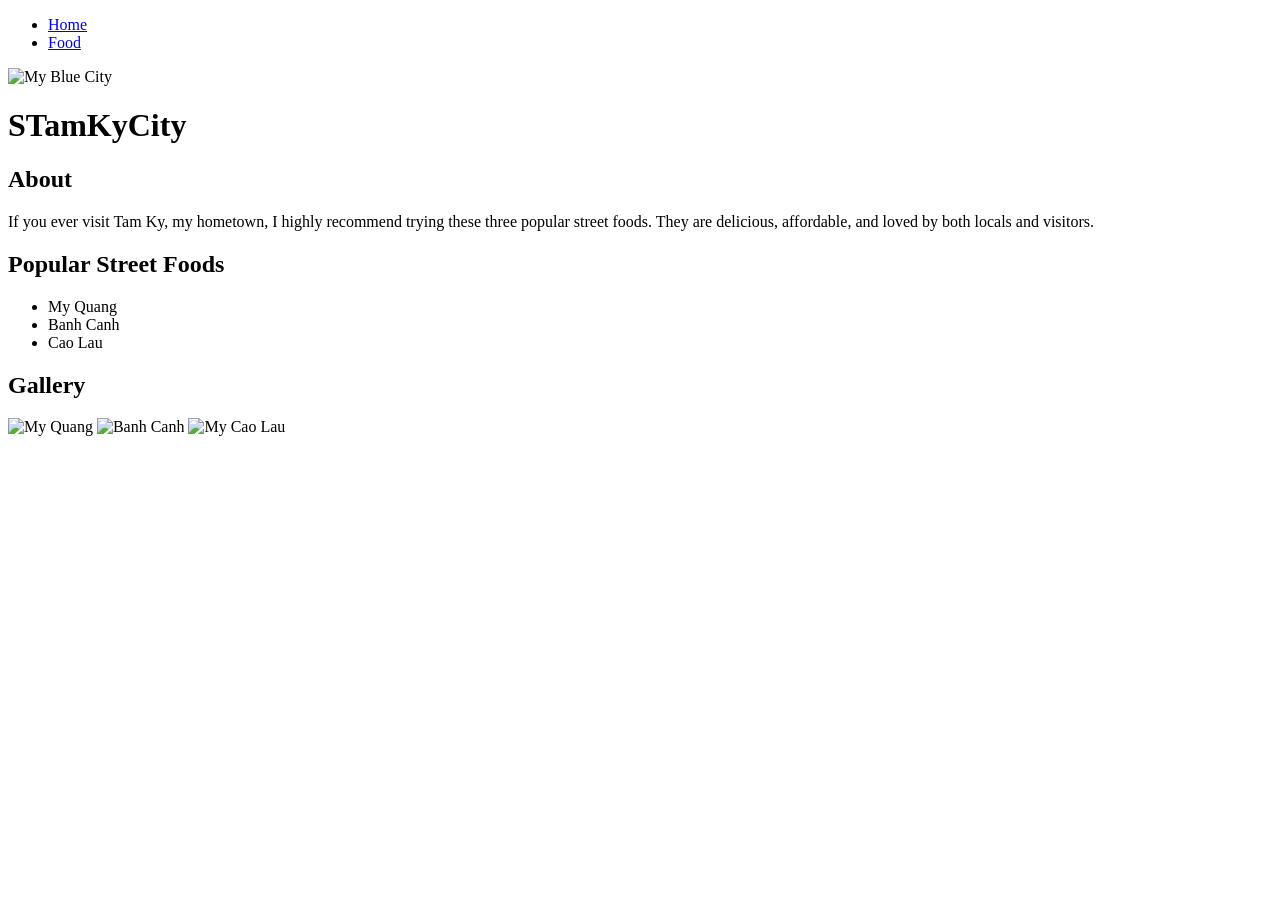
==== cuisine.html @ ccfe2bfb "Update and rename food.html to cuisine.html" ====
<!DOCTYPE html>
<html lang="en">
<head>
    <meta charset="UTF-8">
    <meta name="viewport" content="width=device-width, initial-scale=1.0">
    <title>Tam Ky City's cuisine</title>
    <link rel="stylesheet" href="css/style.css">
</head>

<body>
  <header>
    <nav>
      <ul>
        <li><a href="index.html">Home</a></li>
        <li><a href="food.html">Food</a></li>
      </ul>
    </nav>
    <img src="image/TamKy.png" width="200" alt="My Blue City">
    <h1>STamKyCity</h1>
  </header>

<main>

    <section id="about">
        <h2>About</h2>
        <p>
           If you ever visit Tam Ky, my hometown, I highly recommend trying these three popular street foods. They are delicious, affordable, and loved by both locals and visitors.
        </p>
    </section>

    <section id="foods">
    <h2>Popular Street Foods</h2>

    <ul>
        <li>My Quang</li>
        <li>Banh Canh</li>
        <li>Cao Lau</li>
    </ul>
</section>

    <section class="gallery">
        <h2>Gallery</h2>

        <img src="images/MyQuang.png"
             alt="My Quang" width="400" height="300">

        <img src="images/BanhCanh.png"
             alt="Banh Canh" width="400" height="300">

        <img src="images/CauLau.png"
             alt="My Cao Lau" width="400" height="300">
    </section>

</main>

</footer>

</body>
</html>
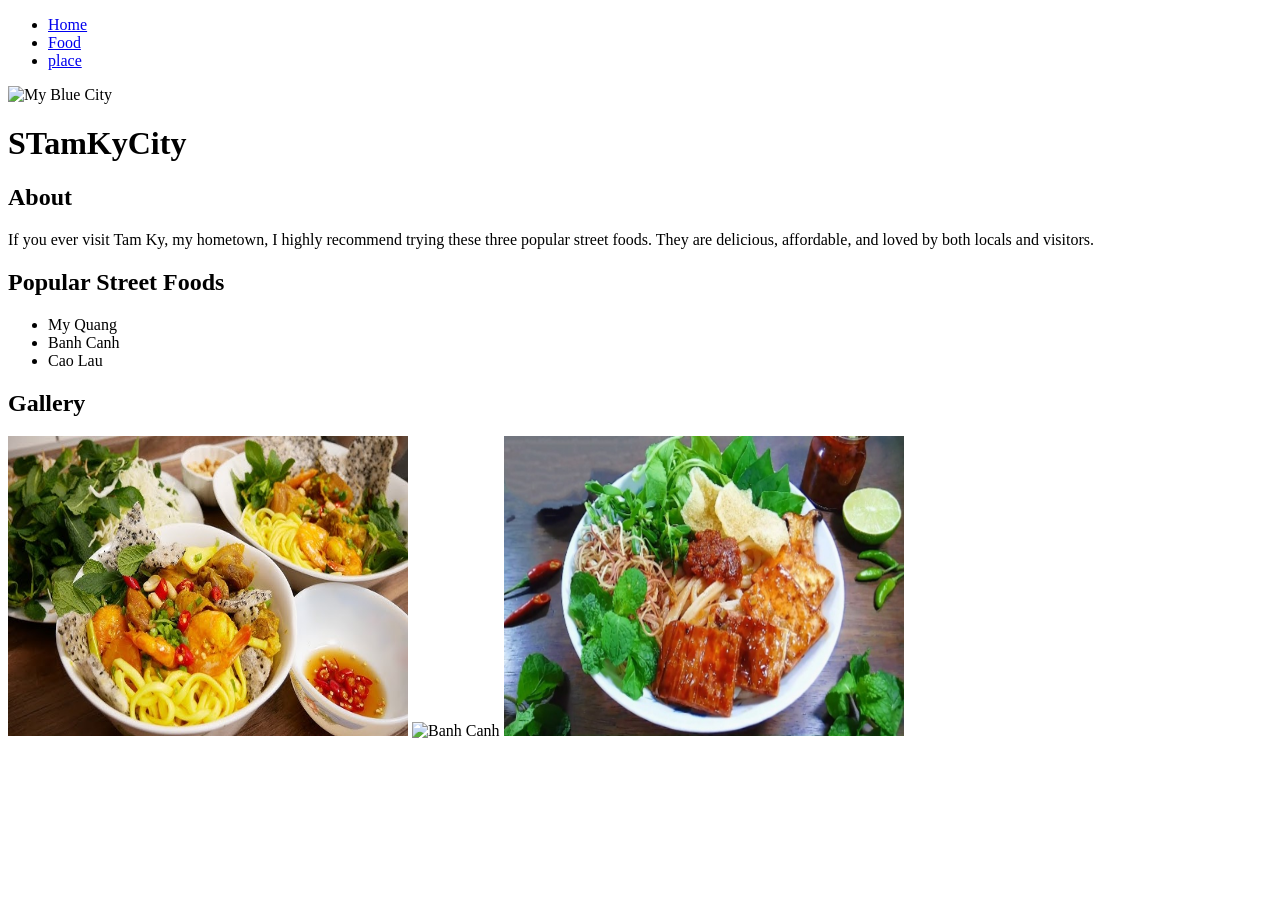
==== commit 1b1b7acb: "Update cuisine.html" ====
--- a/cuisine.html
+++ b/cuisine.html
@@ -12,7 +12,8 @@
     <nav>
       <ul>
         <li><a href="index.html">Home</a></li>
-        <li><a href="food.html">Food</a></li>
+        <li><a href="cuisine.html">Food</a></li>
+        <li><a href="place.html">place</a></li>
       </ul>
     </nav>
     <img src="image/TamKy.png" width="200" alt="My Blue City">
@@ -41,13 +42,13 @@
     <section class="gallery">
         <h2>Gallery</h2>
 
-        <img src="images/MyQuang.png"
-             alt="My Quang" width="400" height="300">
+        <img src="images/MiQuang.png"
+             alt="Mi Quang" width="400" height="300">
 
         <img src="images/BanhCanh.png"
              alt="Banh Canh" width="400" height="300">
 
-        <img src="images/CauLau.png"
+        <img src="images/CaoLau.png"
              alt="My Cao Lau" width="400" height="300">
     </section>
 
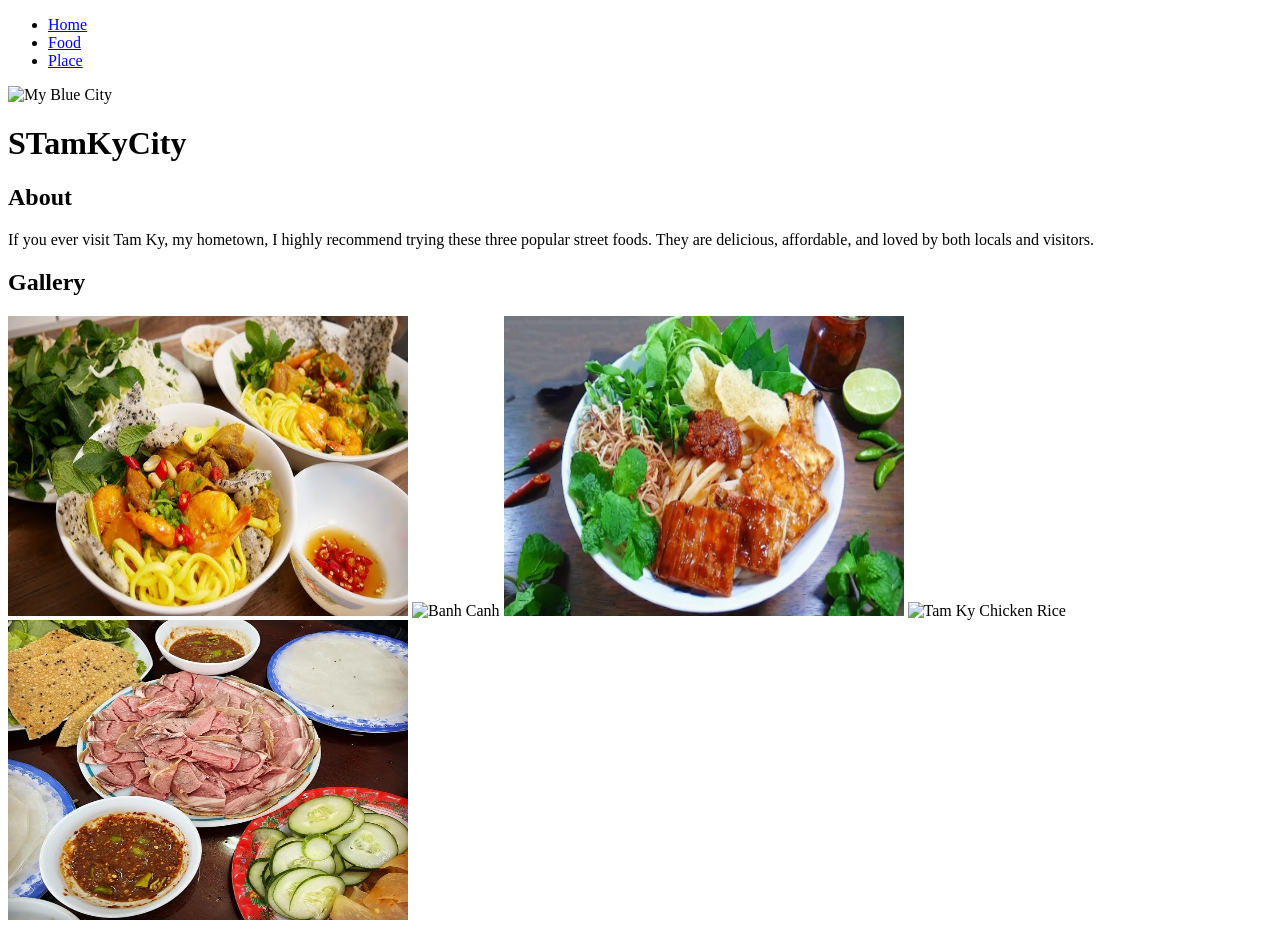
==== commit 329892ac: "Update cuisine.html" ====
--- a/cuisine.html
+++ b/cuisine.html
@@ -13,7 +13,7 @@
       <ul>
         <li><a href="index.html">Home</a></li>
         <li><a href="cuisine.html">Food</a></li>
-        <li><a href="place.html">place</a></li>
+        <li><a href="place.html">Place</a></li>
       </ul>
     </nav>
     <img src="image/TamKy.png" width="200" alt="My Blue City">
@@ -29,14 +29,6 @@
         </p>
     </section>
 
-    <section id="foods">
-    <h2>Popular Street Foods</h2>
-
-    <ul>
-        <li>My Quang</li>
-        <li>Banh Canh</li>
-        <li>Cao Lau</li>
-    </ul>
 </section>
 
     <section class="gallery">
@@ -50,6 +42,12 @@
 
         <img src="images/CaoLau.png"
              alt="My Cao Lau" width="400" height="300">
+
+        <img src="images/TamKyChickenRice.png"
+             alt="Tam Ky Chicken Rice" width="400" height="300">
+
+        <img src="images/BeThuiCauMong.png"
+             alt="Be Thui Cau Mong" width="400" height="300">
     </section>
 
 </main>
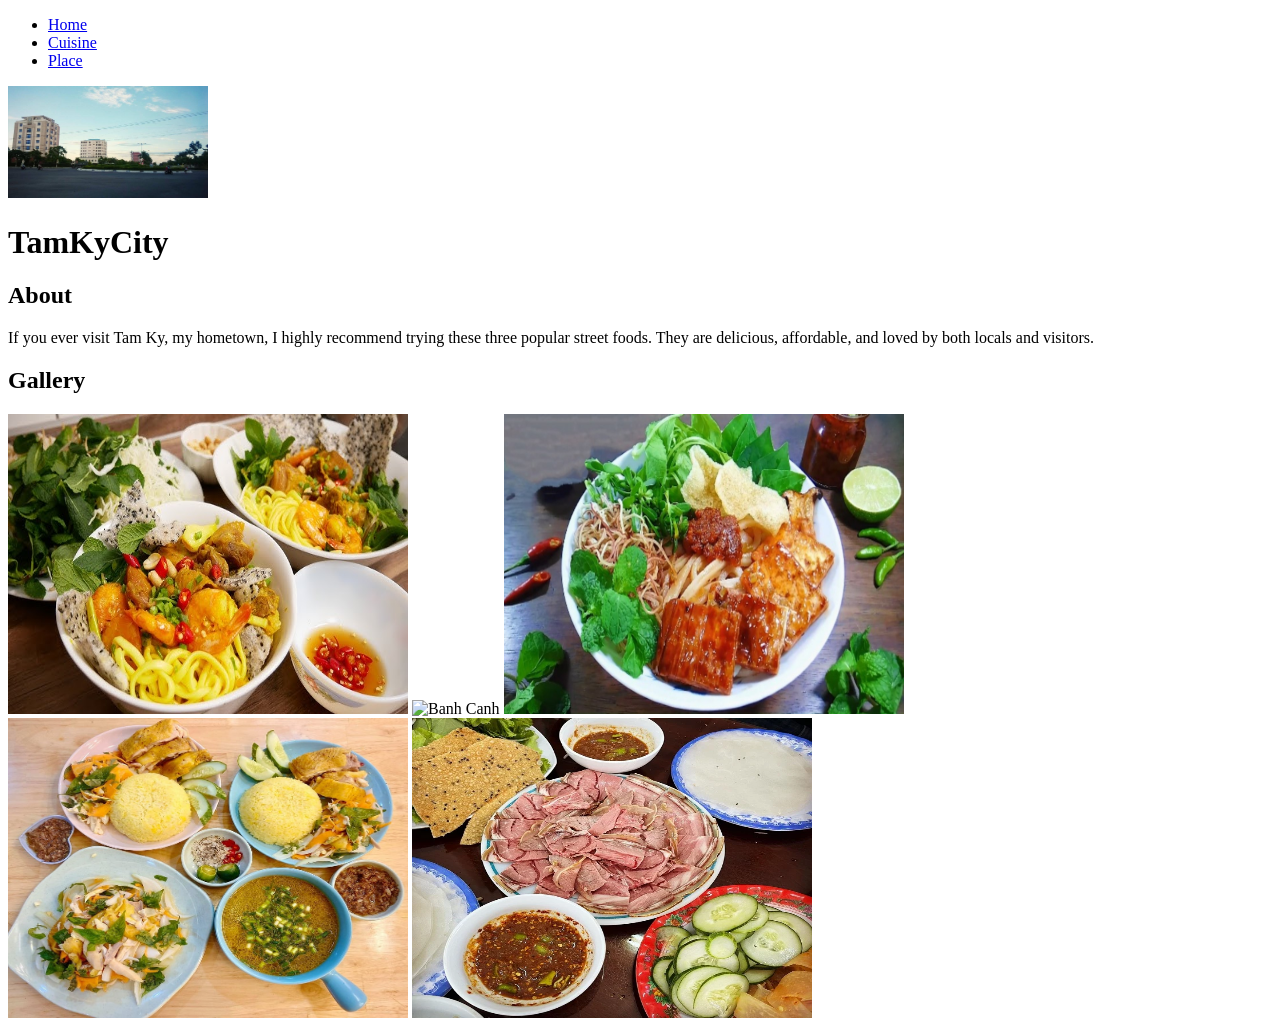
==== commit be84ef71: "Update cuisine.html" ====
--- a/cuisine.html
+++ b/cuisine.html
@@ -12,12 +12,12 @@
     <nav>
       <ul>
         <li><a href="index.html">Home</a></li>
-        <li><a href="cuisine.html">Food</a></li>
+        <li><a href="cuisine.html">Cuisine</a></li>
         <li><a href="place.html">Place</a></li>
       </ul>
     </nav>
-    <img src="image/TamKy.png" width="200" alt="My Blue City">
-    <h1>STamKyCity</h1>
+    <img src="images/TamKy.png" width="200" alt="My Blue City">
+    <h1>TamKyCity</h1>
   </header>
 
 <main>
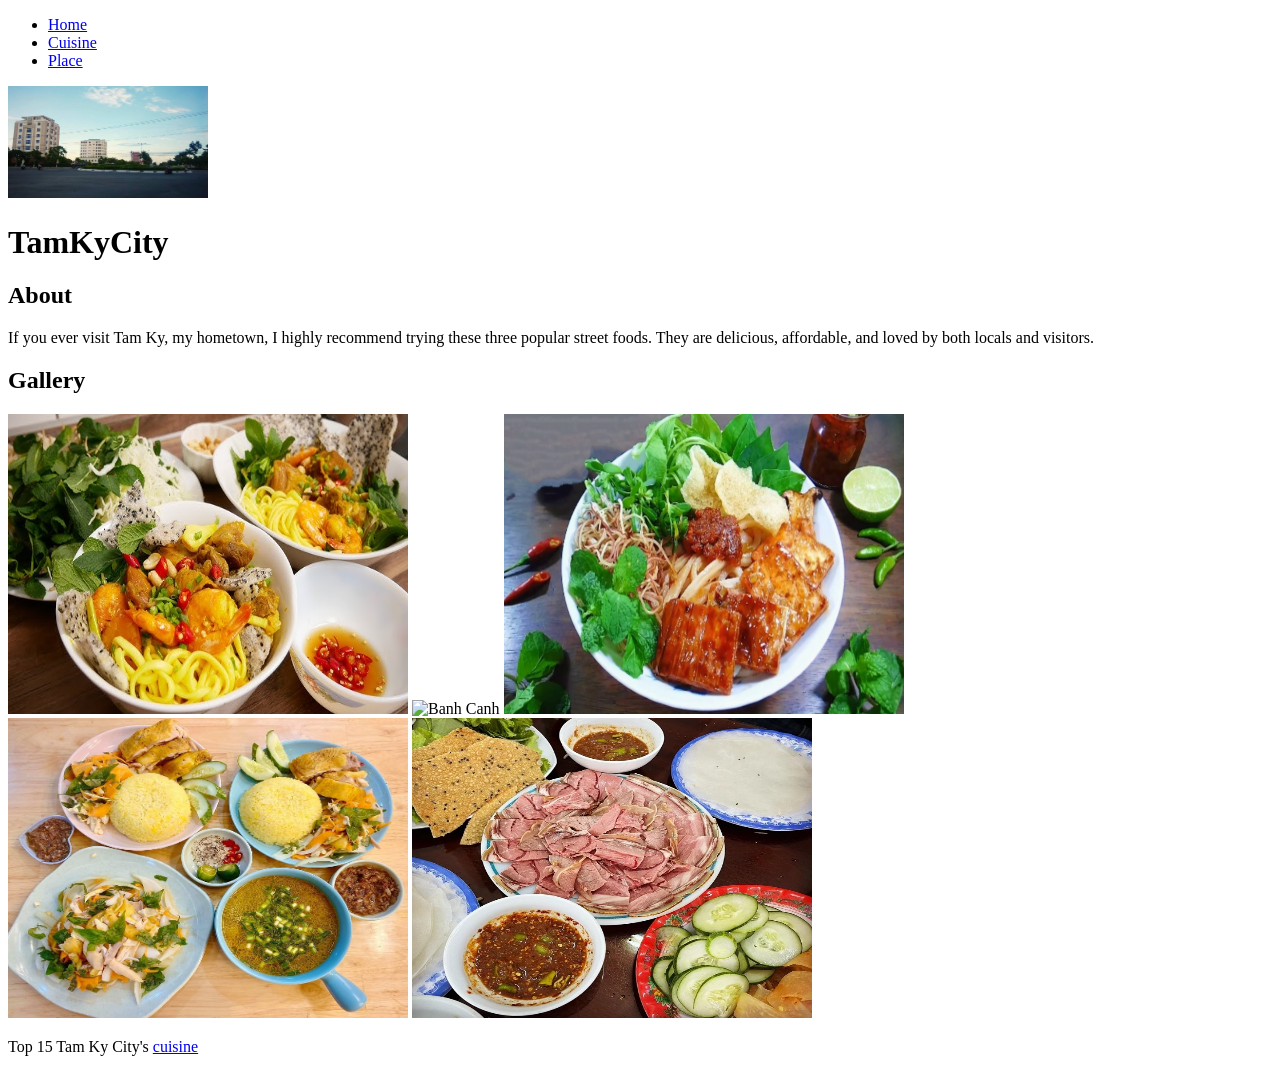
==== commit c177af30: "Update cuisine.html" ====
--- a/cuisine.html
+++ b/cuisine.html
@@ -29,7 +29,6 @@
         </p>
     </section>
 
-</section>
 
     <section class="gallery">
         <h2>Gallery</h2>
@@ -52,7 +51,10 @@
 
 </main>
 
-</footer>
-
+    <footer>
+    <p>Top 15 Tam Ky City's <a
+        href="https://www.ivivu.com/blog/2023/05/tong-hop-15-mon-dac-san-quang-nam-ngon-nuc-tieng/">cuisine</a> </p>
+  </footer>
+    
 </body>
 </html>
